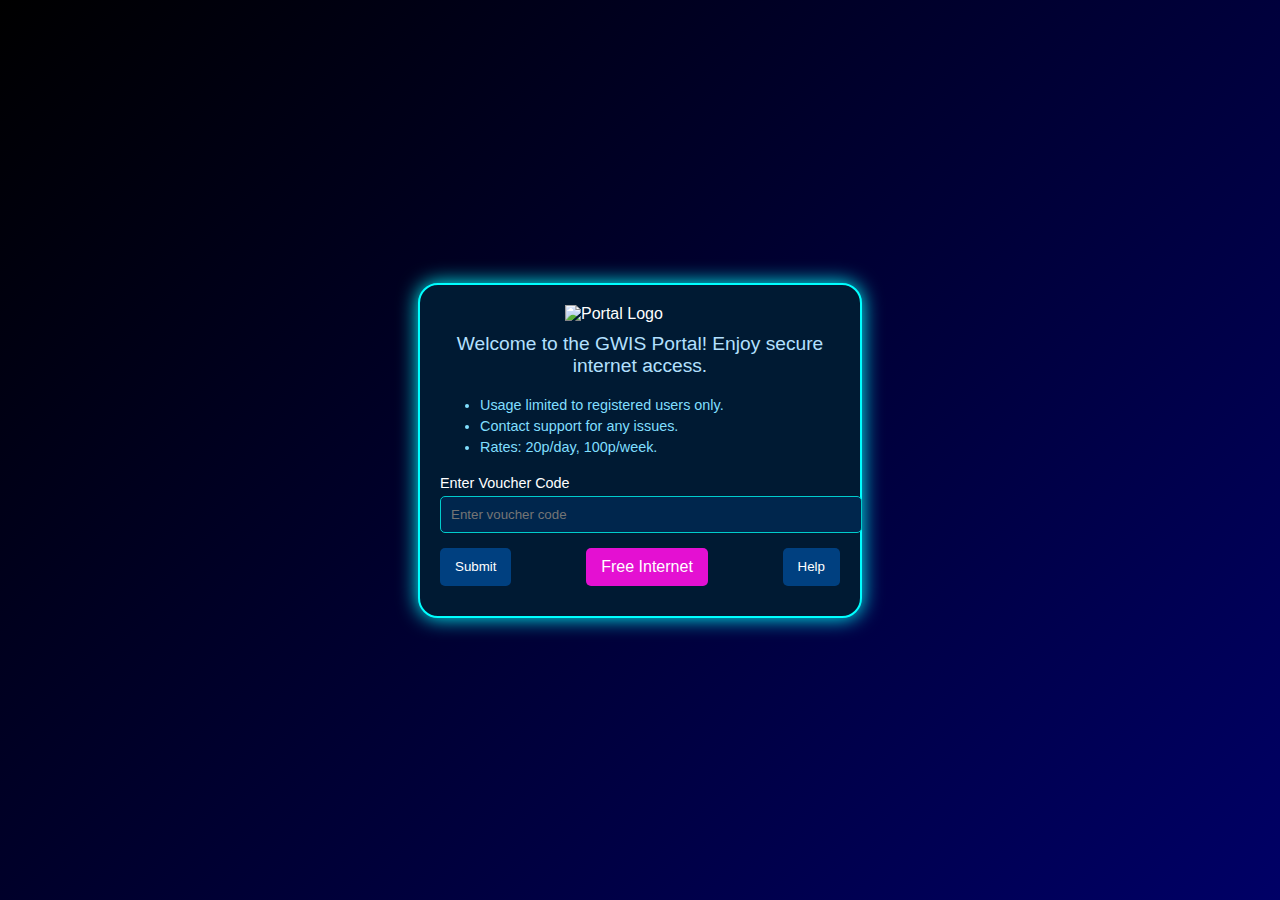
==== public/portal(public wifi).html @ 50570118 "Rename portal.html to portal(public wifi).html" ====
<!DOCTYPE html>
<html lang="en">

<head>
  <meta charset="UTF-8">
  <meta name="viewport" content="width=device-width, initial-scale=1.0">
  <title>Captive Portal</title>
  <style>
    body {
      margin: 0;
      padding: 0;
      font-family: Arial, sans-serif;
      background: linear-gradient(135deg, black, #000066);
      color: white;
      display: flex;
      justify-content: center;
      align-items: center;
      height: 100vh;
    }

    .container {
      background: #001a33;
      border: 2px solid #00ffff;
      border-radius: 20px;
      padding: 20px;
      width: 90%;
      max-width: 400px;
      box-shadow: 0 0 20px #00ffff;
    }

    .logo {
      display: block;
      margin: 0 auto 10px auto;
      max-width: 150px;
      height: auto;
    }

    .welcome {
      text-align: center;
      font-size: 1.2em;
      color: #b3e0ff;
      margin-bottom: 20px;
    }

    .rules {
      font-size: 0.9em;
      color: #80dfff;
      margin-bottom: 20px;
    }

    .rules li {
      margin-bottom: 5px;
    }

    .field {
      margin-bottom: 15px;
    }

    .field label {
      display: block;
      font-size: 0.9em;
      margin-bottom: 5px;
    }

    .field input {
      width: 100%;
      padding: 10px;
      border-radius: 5px;
      border: 1px solid #00cccc;
      background: #00264d;
      color: white;
    }

    .buttons {
      display: flex;
      justify-content: space-between;
    }

    button {
      padding: 10px 15px;
      border: none;
      border-radius: 5px;
      background: #004080;
      color: white;
      cursor: pointer;
    }

    buttonFree {
      padding: 10px 15px;
      border: none;
      border-radius: 5px;
      background: #e410d2;
      color: white;
      cursor: pointer;
    }

    button:hover {
      background: #0059b3;
    }

    .help-container {
      display: none;
      margin-top: 15px;
    }

    .help-container textarea {
      width: 100%;
      height: 80px;
      border-radius: 5px;
      border: 1px solid #00cccc;
      background: #00264d;
      color: white;
      padding: 10px;
    }

    .message {
      margin-top: 10px;
      font-size: 0.9em;
      color: #b3e0ff;
    }

    .status {
      margin-top: 10px;
      text-align: center;
      font-size: 1em;
    }
  </style>
</head>

<body>
  <div class="container">
    <img src="logo.png" alt="Portal Logo" class="logo">

    <div class="welcome">Welcome to the GWIS Portal! Enjoy secure internet access.</div>

    <ul class="rules">
      <li>Usage limited to registered users only.</li>
      <li>Contact support for any issues.</li>
      <li>Rates: 20p/day, 100p/week.</li>
    </ul>

    <div class="field">
      <label for="voucher">Enter Voucher Code</label>
      <input type="text" id="voucher" placeholder="Enter voucher code">
    </div>

    <div class="buttons">
      <button id="submit-btn">Submit</button>
      <buttonFree id="free-internet-btn">Free Internet</buttonFree>
      <button id="help-btn">Help</button>
    </div>

    <div id="status" class="status"></div>

    <div id="help-container" class="help-container">
      <textarea id="help-message" placeholder="Describe your issue. Include your name and contact number."></textarea>
      <button id="send-help">Send</button>
      <div class="message">Please include your name, contact, and issue details.</div>
    </div>
  </div>

  <script>
    const submitBtn = document.getElementById('submit-btn');
    const freeInternetBtn = document.getElementById('free-internet-btn');
    const helpBtn = document.getElementById('help-btn');
    const helpContainer = document.getElementById('help-container');
    const statusDiv = document.getElementById('status');
    const sendHelpBtn = document.getElementById('send-help');

    submitBtn.addEventListener('click', async () => {
      const voucherCode = document.getElementById('voucher').value;
      if (!voucherCode) {
        statusDiv.textContent = 'Please enter a voucher code.';
        statusDiv.style.color = 'red';
        return;
      }

      try {
        const response = await fetch('/voucher', {
          method: 'POST',
          headers: {
            'Content-Type': 'application/json'
          },
          body: JSON.stringify({ code: voucherCode })
        });
        const result = await response.json();

        if (result.success) {
          statusDiv.textContent = 'Code accepted! Redirecting...';
          statusDiv.style.color = 'green';
          window.location.href = result.redirectUrl;
          setTimeout(() => {
            window.location.href = "http://www.google.com";
          }, 2000);
        } else {
          statusDiv.textContent = 'Code failed. Please try again.';
          statusDiv.style.color = 'red';
        }
      } catch (error) {
        statusDiv.textContent = 'Error validating code. Try again later.';
        statusDiv.style.color = 'red';
      }
    });




    freeInternetBtn.addEventListener('click', async () => {
      try {
        const response = await fetch('/free-internet', {
          method: 'POST',
          headers: {
            'Content-Type': 'application/json'
          },
          body: JSON.stringify({ request: 'free_internet' })
        });

        if (response.status === 200) {
          const result = await response.json();
          statusDiv.textContent = 'Free internet granted! Redirecting...';
          statusDiv.style.color = 'green';
          window.location.href = result.redirectUrl;
          setTimeout(() => {
            window.location.href = result.redirectUrl;
          }, 2000);
          
        } else {
          statusDiv.textContent = 'Unexpected response from the server.';
          statusDiv.style.color = 'red';
        }
      } catch (error) {
        statusDiv.textContent = 'Error processing request. Try again later.';
        statusDiv.style.color = 'red';
      }
    });




    helpBtn.addEventListener('click', () => {
      helpContainer.style.display = helpContainer.style.display === 'block' ? 'none' : 'block';
    });

    sendHelpBtn.addEventListener('click', async () => {
      const helpMessage = document.getElementById('help-message').value;
      if (!helpMessage) {
        alert('Please enter a message before sending.');
        return;
      }

      try {
        await fetch('/send-help', {
          method: 'POST',
          headers: {
            'Content-Type': 'application/json'
          },
          body: JSON.stringify({ message: helpMessage })
        });
        alert('Help message sent successfully!');
        document.getElementById('help-message').value = '';
        helpContainer.style.display = 'none';
      } catch (error) {
        alert('Error sending message. Try again later.');
      }
    });
  </script>
</body>

</html>
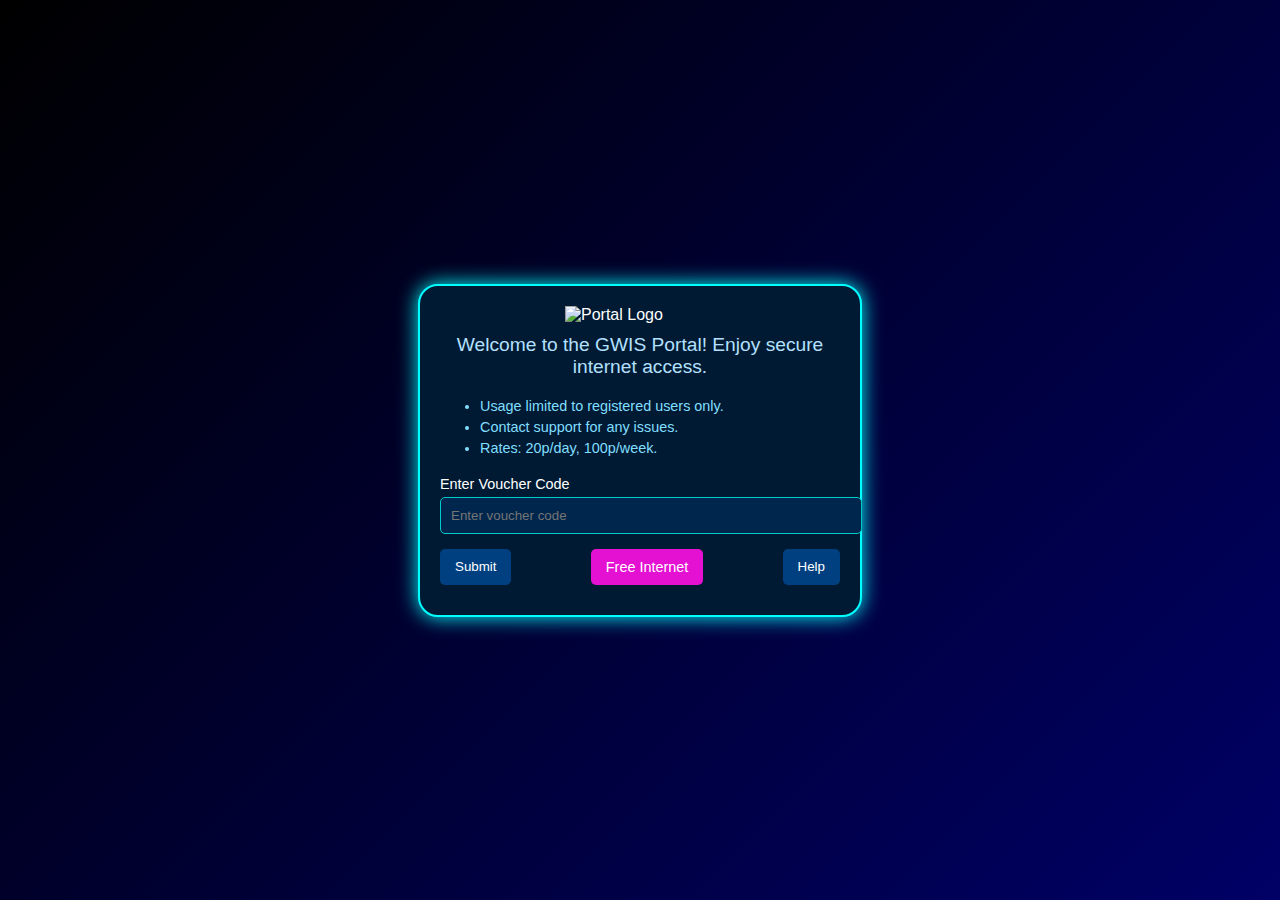
==== commit b03a73f8: "Update portal(public wifi).html" ====
--- a/public/portal(public wifi).html
+++ b/public/portal(public wifi).html
@@ -86,6 +86,7 @@
     }
 
     buttonFree {
+      font-size: 0.9em;
       padding: 10px 15px;
       border: none;
       border-radius: 5px;
@@ -93,7 +94,9 @@
       color: white;
       cursor: pointer;
     }
-
+    buttonFree:hover {
+      background: #0059b3;
+    }
     button:hover {
       background: #0059b3;
     }
@@ -174,7 +177,6 @@
         statusDiv.style.color = 'red';
         return;
       }
-
       try {
         const response = await fetch('/voucher', {
           method: 'POST',
@@ -184,7 +186,6 @@
           body: JSON.stringify({ code: voucherCode })
         });
         const result = await response.json();
-
         if (result.success) {
           statusDiv.textContent = 'Code accepted! Redirecting...';
           statusDiv.style.color = 'green';
@@ -201,9 +202,6 @@
         statusDiv.style.color = 'red';
       }
     });
-
-
-
 
     freeInternetBtn.addEventListener('click', async () => {
       try {
@@ -234,9 +232,6 @@
       }
     });
 
-
-
-
     helpBtn.addEventListener('click', () => {
       helpContainer.style.display = helpContainer.style.display === 'block' ? 'none' : 'block';
     });
@@ -247,7 +242,6 @@
         alert('Please enter a message before sending.');
         return;
       }
-
       try {
         await fetch('/send-help', {
           method: 'POST',
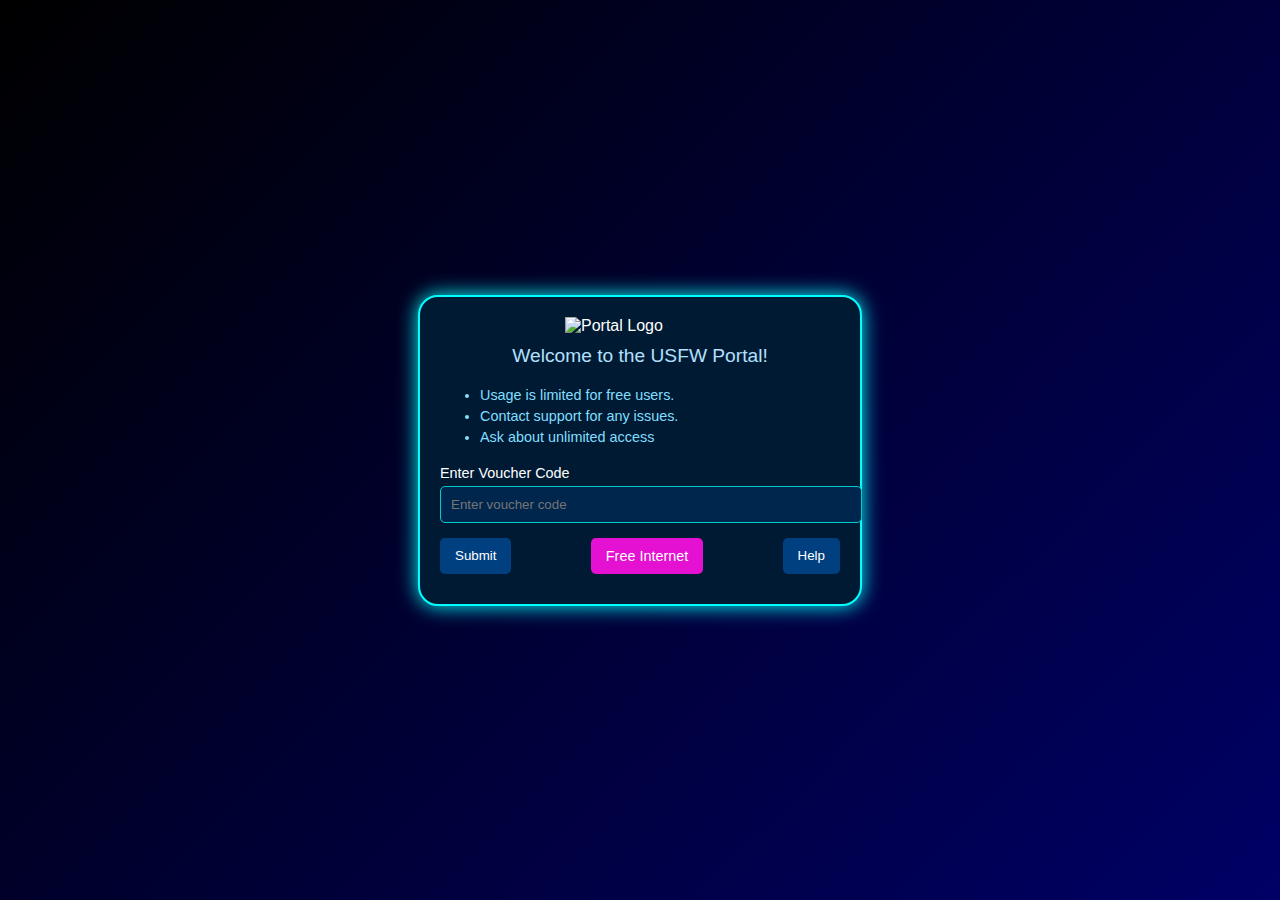
==== commit be3903e7: "Update portal(public wifi).html" ====
--- a/public/portal(public wifi).html
+++ b/public/portal(public wifi).html
@@ -4,7 +4,7 @@
 <head>
   <meta charset="UTF-8">
   <meta name="viewport" content="width=device-width, initial-scale=1.0">
-  <title>Captive Portal</title>
+  <title>USFW Portal</title>
   <style>
     body {
       margin: 0;
@@ -94,9 +94,11 @@
       color: white;
       cursor: pointer;
     }
+
     buttonFree:hover {
       background: #0059b3;
     }
+
     button:hover {
       background: #0059b3;
     }
@@ -134,12 +136,12 @@
   <div class="container">
     <img src="logo.png" alt="Portal Logo" class="logo">
 
-    <div class="welcome">Welcome to the GWIS Portal! Enjoy secure internet access.</div>
+    <div class="welcome">Welcome to the USFW Portal!</div>
 
     <ul class="rules">
-      <li>Usage limited to registered users only.</li>
+      <li>Usage is limited for free users.</li>
       <li>Contact support for any issues.</li>
-      <li>Rates: 20p/day, 100p/week.</li>
+      <li>Ask about unlimited access</li>
     </ul>
 
     <div class="field">
@@ -212,16 +214,17 @@
           },
           body: JSON.stringify({ request: 'free_internet' })
         });
-
-        if (response.status === 200) {
-          const result = await response.json();
+        const result = await response.json();
+        if (response.result && response.result.success&&response.result.success === "lockout") {
+          statusDiv.textContent = 'you are still locked out, try back later';
+          statusDiv.style.color = 'red';
+        } else if (response.status === 200) {
           statusDiv.textContent = 'Free internet granted! Redirecting...';
           statusDiv.style.color = 'green';
           window.location.href = result.redirectUrl;
           setTimeout(() => {
             window.location.href = result.redirectUrl;
           }, 2000);
-          
         } else {
           statusDiv.textContent = 'Unexpected response from the server.';
           statusDiv.style.color = 'red';
